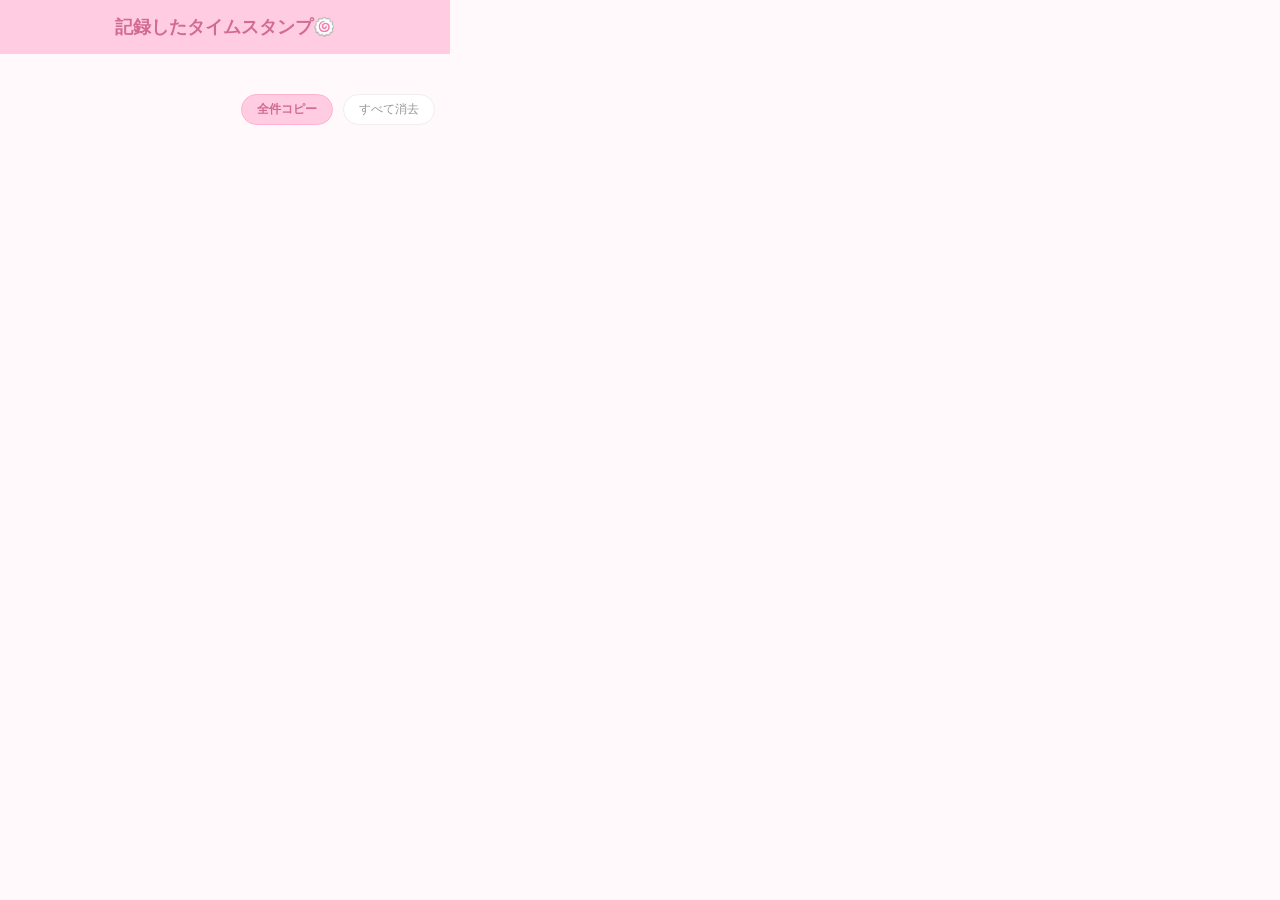
==== popup.html @ 9f5388d8 "Initial commit" ====
<!DOCTYPE html>
<html lang="ja">
<head>
  <meta charset="UTF-8">
  <link rel="stylesheet" href="popup.css">
</head>
<body>
  <div class="header">
    <h1>記録したタイムスタンプ🍥</h1>
  </div>
  
  <div id="list-container">
    <ul id="timestamp-list"></ul>
  </div>

  <div id="ts-toast">コピーしました！✨</div>

  <div class="footer">
    <button id="copy-all-btn">全件コピー</button>
    <button id="clear-btn">すべて消去</button>
  </div>
  <script src="popup.js"></script>
</body>
</html>
---- popup.css ----
body {
  width: 450px;
  font-family: 'Helvetica Neue', Arial, sans-serif;
  margin: 0;
  padding: 0;
  background-color: #fff9fb;
  color: #555;
}

.header {
  background-color: #ffcce2;
  padding: 15px;
  display: flex;
  align-items: center;
  justify-content: center;
  gap: 10px;
}

.header h1 {
  font-size: 18px;
  margin: 0;
  color: #d16b91;
}

.footer {
  padding: 10px 15px 15px;
  display: flex;
  justify-content: flex-end;
  gap: 10px;
}

/* リスト部分 */
#list-container {
  max-height: 400px;
  overflow-y: auto;
  padding: 15px;
}

#timestamp-list {
  list-style: none;
  padding: 0;
  margin: 0;
}

#timestamp-list li {
  background: white;
  border: 1px solid #ffebf2;
  border-radius: 10px;
  padding: 12px;
  margin-bottom: 10px;
  font-size: 14px;
  color: #444;
  box-shadow: 0 2px 4px rgba(255, 182, 193, 0.1);
  transition: all 0.2s;
}

#timestamp-list li:hover {
  background: #fffafa;
  border-color: #ffcce2;
}

#timestamp-list li b {
  color: #ff69b4;
  background: #fff0f5;
  padding: 2px 6px;
  border-radius: 5px;
  margin-right: 8px;
}

/* 通知（トースト） */
#ts-toast {
  position: fixed;
  bottom: 60px;
  left: 50%;
  transform: translateX(-50%);
  background-color: #d16b91;
  color: white;
  padding: 8px 20px;
  border-radius: 20px;
  font-size: 12px;
  opacity: 0;
  transition: all 0.3s;
  pointer-events: none;
  z-index: 1000;
}

#ts-toast.show {
  opacity: 1;
  bottom: 80px;
}

/* すべて削除ボタン */
#copy-all-btn {
  background-color: #ffcce2; /* ピンク */
  color: #d16b91;
  border: 1px solid #ffb3d1;
  padding: 6px 15px;
  border-radius: 20px;
  cursor: pointer;
  font-weight: bold;
  font-size: 12px;
  transition: all 0.3s;
}

#copy-all-btn:hover {
  background-color: #ffb3d1;
  color: white;
}

/* クリアボタン */
#clear-btn {
  background-color: #ffffff; /* 白地 */
  color: #999;
  border: 1px solid #eee;
  padding: 6px 15px;
  border-radius: 20px;
  cursor: pointer;
  font-size: 12px;
  transition: all 0.3s;
}

#clear-btn:hover {
  background-color: #ffefef;
  color: #ff4d4d;
  border-color: #ffcccc;
}
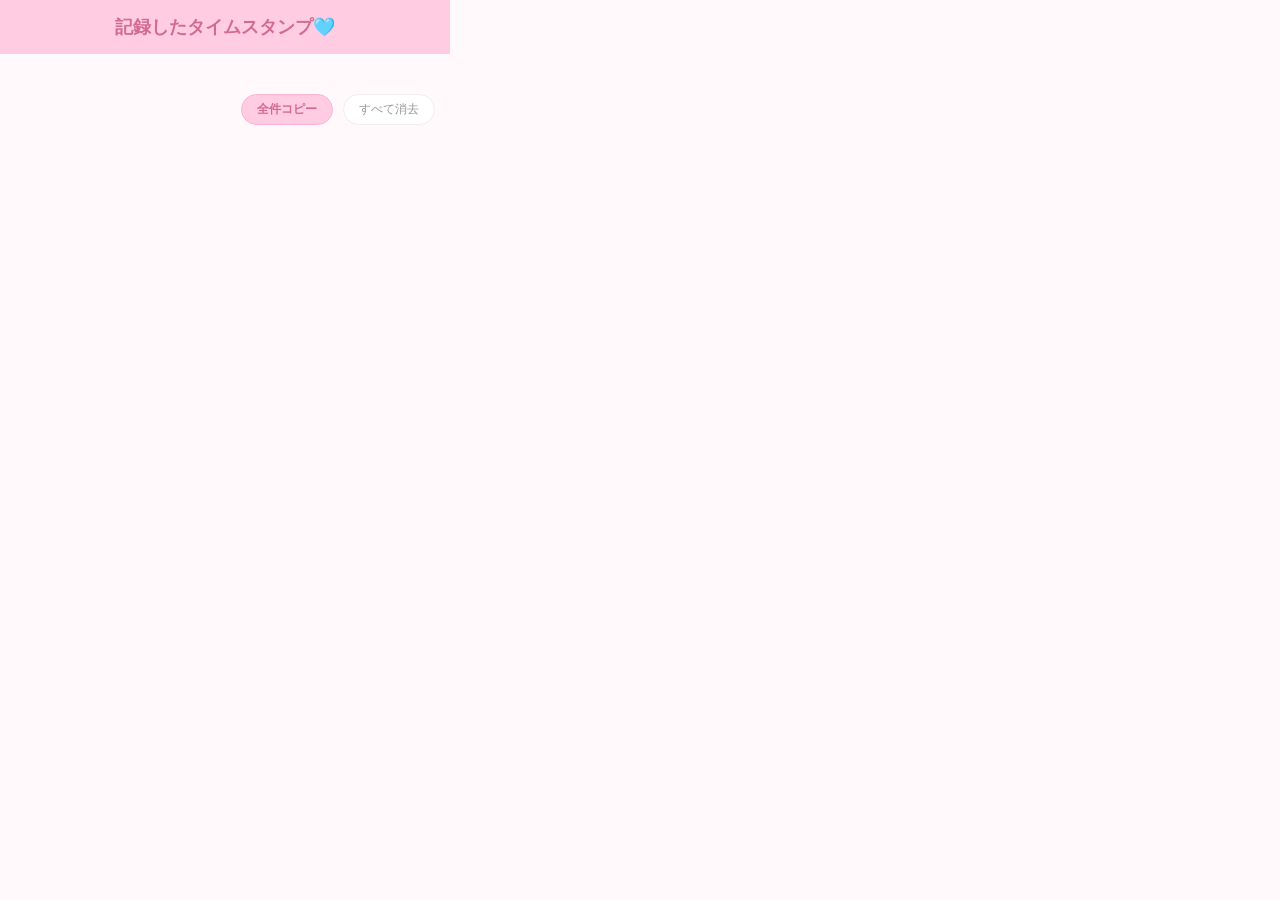
==== commit d9ea5a53: "アイコンを設定" ====
--- a/popup.html
+++ b/popup.html
@@ -6,7 +6,7 @@
 </head>
 <body>
   <div class="header">
-    <h1>記録したタイムスタンプ🍥</h1>
+    <h1>記録したタイムスタンプ🩵</h1>
   </div>
   
   <div id="list-container">
